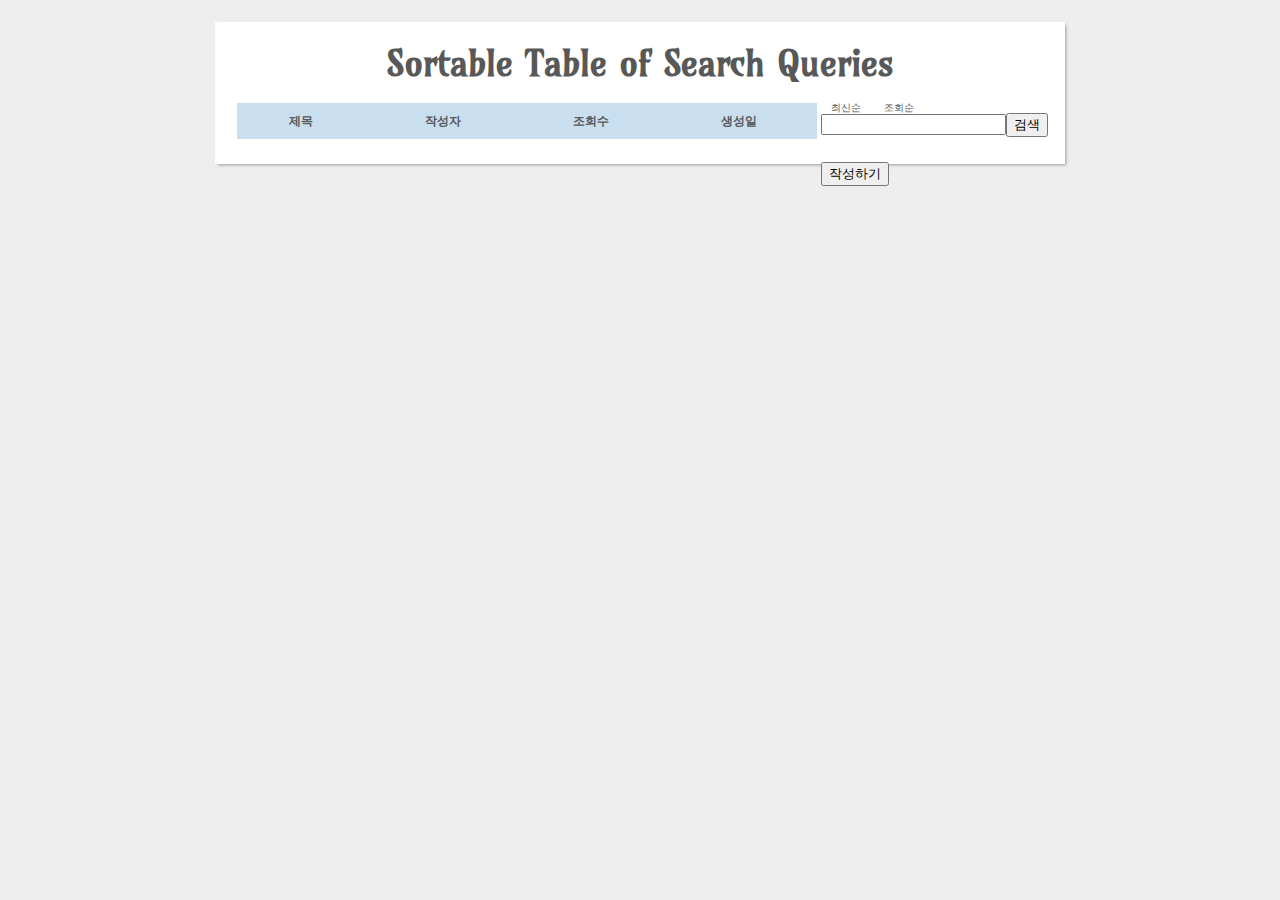
==== src/main/resources/static/index.html @ b5f8383a "final" ====
<!DOCTYPE html>
<html lang="en">
<head>
    <meta charset="UTF-8">
    <title>Spring</title>
    <link rel="stylesheet" href="style.css">
    <script src="https://ajax.googleapis.com/ajax/libs/jquery/3.5.1/jquery.min.js"></script>



</head>
<style>
    /* The Modal (background) */
    .modal {
        display: none; /* Hidden by default */
        position: fixed; /* Stay in place */
        z-index: 1; /* Sit on top */
        left: 0;
        top: 0;
        width: 100%; /* Full width */
        height: 100%; /* Full height */
        overflow: auto; /* Enable scroll if needed */
        background-color: rgb(0,0,0); /* Fallback color */
        background-color: rgba(0,0,0,0.4); /* Black w/ opacity */
    }

    /* Modal Content/Box */
    .modal-content {
        background-color: #fefefe;
        margin: 15% auto; /* 15% from the top and centered */
        padding: 20px;
        border: 1px solid #888;
        width: 30%; /* Could be more or less, depending on screen size */
    }

</style>


<script src="index.js"></script>
<body>
<div id="wrapper">
    <h1>Sortable Table of Search Queries</h1>
    <div style="float: right">
        <div>
            <span id="view_sort" onclick = "getList()">최신순</span>
            <span id="date_sort" onclick = "list_sort()">조회순</span>
        </div>
        <input id="maker"></input><button onclick="keyword_list()">검색</button>
        <div style="margin-top: 25px">
            <button id="modal_opne_btn" onclick="open_pop()">작성하기</button>
        </div>
    </div>

    <table id="keywords" cellspacing="0" cellpadding="0">
        <thead>
        <tr>
            <th><span>제목</span></th>
            <th><span>작성자</span></th>
            <th><span>조회수</span></th>
            <th><span>생성일</span></th>

        </tr>
        </thead>
        <tbody id="my_list">
        </tbody>
    </table>

</div>
<div id="myModal" class="modal">

    <!-- Modal content -->
    <div class="modal-content">

            <h3>제목</h3><input id="title">
        <div>
            <h3>작성자</h3><input id="nickname">
        </div>

        <div>
            <h3>내용</h3><textarea cols="30" rows="10" id="contents" placeholder="내용을 입력해주세요"></textarea>
        </div>
        <div>
                <button onclick="close_pop()">취소</button>
                <button onclick="enroll_contents()">등록</button>
        </div>
    </div>

</div>

<div id="choice_contents" class="modal">

    <!-- Modal content -->
    <div class="modal-content">
        <div id="now_contents">

        </div>

    </div>

</div>

</body>
</html>
---- src/main/resources/static/style.css ----
@import url('https://fonts.googleapis.com/css?family=Amarante');

html, body, div, span, applet, object, iframe, h1, h2, h4, h5, h6, p, blockquote, pre, a, abbr, acronym, address, big, cite, code, del, dfn, em, img, ins, kbd, q, s, samp, small, strike, strong, sub, sup, tt, var, b, u, i, center, dl, dt, dd, ol, ul, li, fieldset, form, label, legend, table, caption, tbody, tfoot, thead, tr, th, td, article, aside, canvas, details, embed, figure, figcaption, footer, header, hgroup, menu, nav, output, ruby, section, summary, time, mark, audio, video {
    margin: 0;
    padding: 0;
    border: 0;
    font-size: 100%;
    font: inherit;
    vertical-align: baseline;
    outline: none;
    -webkit-font-smoothing: antialiased;
    -webkit-text-size-adjust: 100%;
    -ms-text-size-adjust: 100%;
    -webkit-box-sizing: border-box;
    -moz-box-sizing: border-box;
    box-sizing: border-box;
}
html { overflow-y: scroll; }
body {
    background: #eee url('https://i.imgur.com/eeQeRmk.png'); /* https://subtlepatterns.com/weave/ */
    font-family: 'Helvetica Neue', Helvetica, Arial, sans-serif;
    font-size: 62.5%;
    line-height: 1;
    color: #585858;
    padding: 22px 10px;
    padding-bottom: 55px;
}

::selection { background: #5f74a0; color: #fff; }
::-moz-selection { background: #5f74a0; color: #fff; }
::-webkit-selection { background: #5f74a0; color: #fff; }

br { display: block; line-height: 1.6em; }

article, aside, details, figcaption, figure, footer, header, hgroup, menu, nav, section { display: block; }
ol, ul { list-style: none; }

span{
    margin: 10px;
}

input, textarea {
    -webkit-font-smoothing: antialiased;
    -webkit-text-size-adjust: 100%;
    -ms-text-size-adjust: 100%;
    -webkit-box-sizing: border-box;
    -moz-box-sizing: border-box;
    box-sizing: border-box;
    outline: none;
}

blockquote, q { quotes: none; }
blockquote:before, blockquote:after, q:before, q:after { content: ''; content: none; }
strong, b { font-weight: bold; }

table { border-collapse: collapse; border-spacing: 0; }
img { border: 0; max-width: 100%; }

h1 {
    font-family: 'Amarante', Tahoma, sans-serif;
    font-weight: bold;
    font-size: 3.6em;
    line-height: 1.7em;
    margin-bottom: 10px;
    text-align: center;
}


/** page structure **/
#wrapper {
    display: block;
    width: 850px;
    background: #fff;
    margin: 0 auto;
    padding: 10px 17px;
    -webkit-box-shadow: 2px 2px 3px -1px rgba(0,0,0,0.35);
}

#keywords {
    margin: 0 auto;
    font-size: 1.2em;
    margin-bottom: 15px;
}


#keywords thead {
    cursor: pointer;
    background: #c9dff0;
}
#keywords thead tr th {
    font-weight: bold;
    padding: 12px 30px;
    padding-left: 42px;
}
#keywords thead tr th span {
    padding-right: 20px;
    background-repeat: no-repeat;
    background-position: 100% 100%;
}

#keywords thead tr th.headerSortUp, #keywords thead tr th.headerSortDown {
    background: #acc8dd;
}

#keywords thead tr th.headerSortUp span {
    background-image: url('https://i.imgur.com/SP99ZPJ.png');
}
#keywords thead tr th.headerSortDown span {
    background-image: url('https://i.imgur.com/RkA9MBo.png');
}


#keywords tbody tr {
    color: #555;
}
#keywords tbody tr td {
    text-align: center;
    padding: 15px 10px;
    border: 1px solid #444444;
}
#keywords tbody tr td.lalign {
    text-align: left;
}
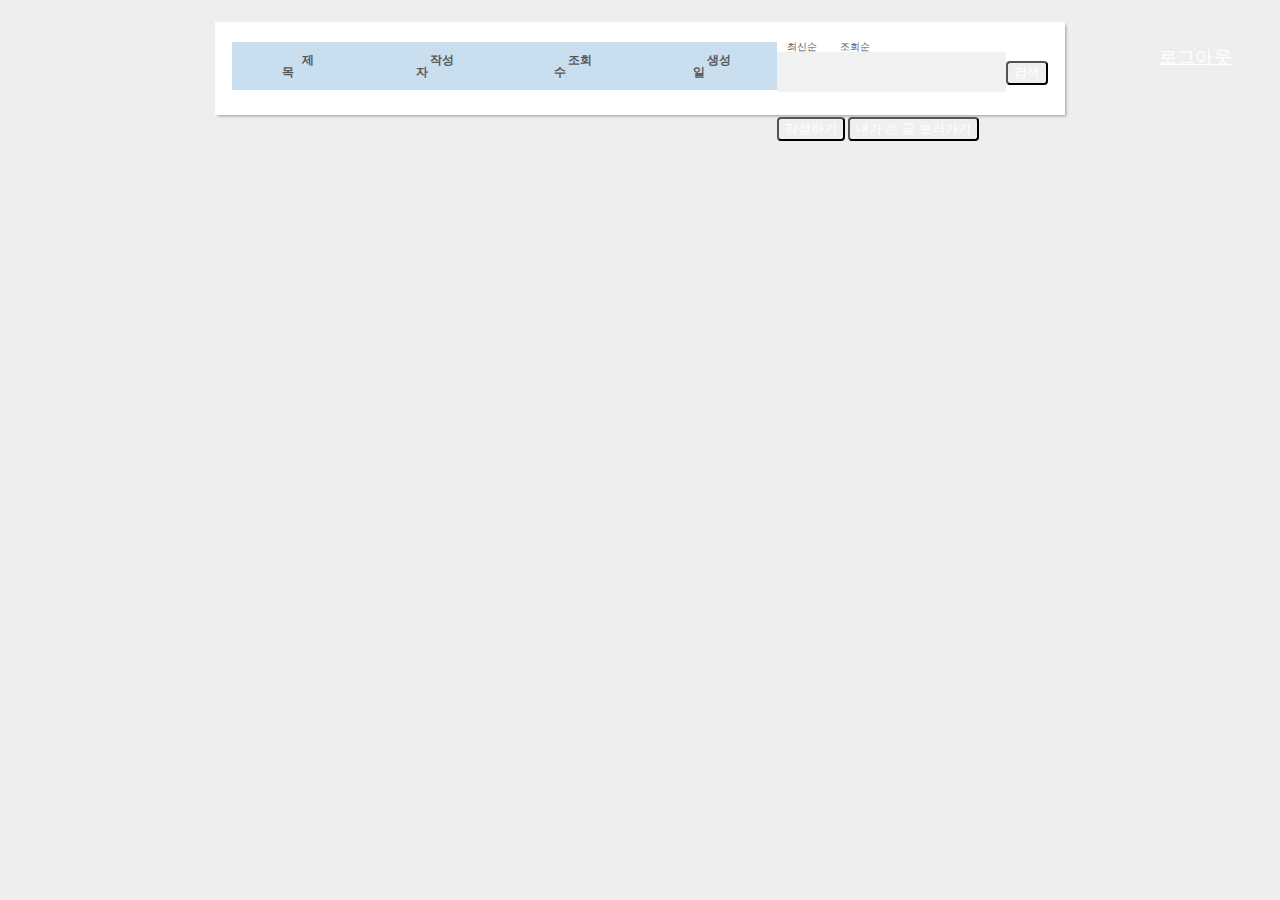
==== commit 8004c0cc: "add more function" ====
--- a/src/main/resources/static/index.html
+++ b/src/main/resources/static/index.html
@@ -3,7 +3,7 @@
 <head>
     <meta charset="UTF-8">
     <title>Spring</title>
-    <link rel="stylesheet" href="style.css">
+    <link rel="stylesheet" href="css/style.css">
     <script src="https://ajax.googleapis.com/ajax/libs/jquery/3.5.1/jquery.min.js"></script>
 
 
@@ -39,7 +39,10 @@
 <script src="index.js"></script>
 <body>
 <div id="wrapper">
-    <h1>Sortable Table of Search Queries</h1>
+    <h1 th:text="${username}"></h1>
+    <a id="logout-text" href="/user/logout">
+        로그아웃
+    </a>
     <div style="float: right">
         <div>
             <span id="view_sort" onclick = "getList()">최신순</span>
@@ -48,6 +51,7 @@
         <input id="maker"></input><button onclick="keyword_list()">검색</button>
         <div style="margin-top: 25px">
             <button id="modal_opne_btn" onclick="open_pop()">작성하기</button>
+            <button id="my_page" onclick="myPage()">내가 쓴 글 보러가기</button>
         </div>
     </div>
 
@@ -66,6 +70,8 @@
     </table>
 
 </div>
+<div th:if="${admin}" id="admin" ></div>
+
 <div id="myModal" class="modal">
 
     <!-- Modal content -->
--- a/src/main/resources/static/css/style.css
+++ b/src/main/resources/static/css/style.css
@@ -0,0 +1,960 @@
+@import url('https://fonts.googleapis.com/css?family=Amarante');
+
+html, body, div, span, applet, object, iframe, h1, h2, h4, h5, h6, p, blockquote, pre, a, abbr, acronym, address, big, cite, code, del, dfn, em, img, ins, kbd, q, s, samp, small, strike, strong, sub, sup, tt, var, b, u, i, center, dl, dt, dd, ol, ul, li, fieldset, form, label, legend, table, caption, tbody, tfoot, thead, tr, th, td, article, aside, canvas, details, embed, figure, figcaption, footer, header, hgroup, menu, nav, output, ruby, section, summary, time, mark, audio, video {
+    margin: 0;
+    padding: 0;
+    border: 0;
+    font-size: 100%;
+    font: inherit;
+    vertical-align: baseline;
+    outline: none;
+    -webkit-font-smoothing: antialiased;
+    -webkit-text-size-adjust: 100%;
+    -ms-text-size-adjust: 100%;
+    -webkit-box-sizing: border-box;
+    -moz-box-sizing: border-box;
+    box-sizing: border-box;
+}
+html { overflow-y: scroll; }
+body {
+    background: #eee url('https://i.imgur.com/eeQeRmk.png'); /* https://subtlepatterns.com/weave/ */
+    font-family: 'Helvetica Neue', Helvetica, Arial, sans-serif;
+    font-size: 62.5%;
+    line-height: 1;
+    color: #585858;
+    padding: 22px 10px;
+    padding-bottom: 55px;
+}
+
+::selection { background: #5f74a0; color: #fff; }
+::-moz-selection { background: #5f74a0; color: #fff; }
+::-webkit-selection { background: #5f74a0; color: #fff; }
+
+br { display: block; line-height: 1.6em; }
+
+article, aside, details, figcaption, figure, footer, header, hgroup, menu, nav, section { display: block; }
+ol, ul { list-style: none; }
+
+span{
+    margin: 10px;
+}
+
+input, textarea {
+    -webkit-font-smoothing: antialiased;
+    -webkit-text-size-adjust: 100%;
+    -ms-text-size-adjust: 100%;
+    -webkit-box-sizing: border-box;
+    -moz-box-sizing: border-box;
+    box-sizing: border-box;
+    outline: none;
+}
+
+blockquote, q { quotes: none; }
+blockquote:before, blockquote:after, q:before, q:after { content: ''; content: none; }
+strong, b { font-weight: bold; }
+
+table { border-collapse: collapse; border-spacing: 0; }
+img { border: 0; max-width: 100%; }
+
+h1 {
+    font-family: 'Amarante', Tahoma, sans-serif;
+    font-weight: bold;
+    font-size: 3.6em;
+    line-height: 1.7em;
+    margin-bottom: 10px;
+    text-align: center;
+}
+
+
+/** page structure **/
+#wrapper {
+    display: block;
+    width: 850px;
+    background: #fff;
+    margin: 0 auto;
+    padding: 10px 17px;
+    -webkit-box-shadow: 2px 2px 3px -1px rgba(0,0,0,0.35);
+}
+
+#keywords {
+    margin: 0 auto;
+    font-size: 1.2em;
+    margin-bottom: 15px;
+}
+
+
+#keywords thead {
+    cursor: pointer;
+    background: #c9dff0;
+}
+#keywords thead tr th {
+    font-weight: bold;
+    padding: 12px 30px;
+    padding-left: 42px;
+}
+#keywords thead tr th span {
+    padding-right: 20px;
+    background-repeat: no-repeat;
+    background-position: 100% 100%;
+}
+
+#keywords thead tr th.headerSortUp, #keywords thead tr th.headerSortDown {
+    background: #acc8dd;
+}
+
+#keywords thead tr th.headerSortUp span {
+    background-image: url('https://i.imgur.com/SP99ZPJ.png');
+}
+#keywords thead tr th.headerSortDown span {
+    background-image: url('https://i.imgur.com/RkA9MBo.png');
+}
+
+
+#keywords tbody tr {
+    color: #555;
+}
+#keywords tbody tr td {
+    text-align: center;
+    padding: 15px 10px;
+    border: 1px solid #444444;
+}
+#keywords tbody tr td.lalign {
+    text-align: left;
+}
+* {
+    font-family: 'Nanum Gothic', sans-serif;
+}
+
+body {
+    margin: 0px;
+}
+
+#search-result-box {
+    margin-top: 15px;
+}
+
+.search-itemDto {
+    width: 530px;
+    display: flex;
+    flex-direction: row;
+    align-content: center;
+    justify-content: space-around;
+}
+
+.search-itemDto-left img {
+    width: 159px;
+    height: 159px;
+}
+
+.search-itemDto-center {
+    display: flex;
+    flex-direction: column;
+    align-items: center;
+    justify-content: space-evenly;
+}
+
+.search-itemDto-center div {
+    width: 280px;
+    height: 23px;
+    font-size: 18px;
+    font-weight: normal;
+    font-stretch: normal;
+    font-style: normal;
+    line-height: 1.3;
+    letter-spacing: -0.9px;
+    text-align: left;
+    color: #343a40;
+    overflow: hidden;
+    white-space: nowrap;
+    text-overflow: ellipsis;
+}
+
+.search-itemDto-center div.price {
+    height: 27px;
+    font-size: 27px;
+    font-weight: 600;
+    font-stretch: normal;
+    font-style: normal;
+    line-height: 1;
+    letter-spacing: -0.54px;
+    text-align: left;
+    color: #E8344E;
+}
+
+.search-itemDto-center span.unit {
+    width: 17px;
+    height: 18px;
+    font-size: 18px;
+    font-weight: 500;
+    font-stretch: normal;
+    font-style: normal;
+    line-height: 1;
+    letter-spacing: -0.9px;
+    text-align: center;
+    color: #000000;
+}
+
+.search-itemDto-right {
+    display: inline-block;
+    height: 100%;
+    vertical-align: middle
+}
+
+.search-itemDto-right img {
+    height: 25px;
+    width: 25px;
+    vertical-align: middle;
+    margin-top: 60px;
+    cursor: pointer;
+}
+
+input#query {
+    padding: 15px;
+    width: 526px;
+    border-radius: 2px;
+    background-color: #e9ecef;
+    border: none;
+
+    background-image: url('../images/icon-search.png');
+    background-repeat: no-repeat;
+    background-position: right 10px center;
+    background-size: 20px 20px;
+}
+
+input#query::placeholder {
+    padding: 15px;
+}
+
+button {
+    color: white;
+    border-radius: 4px;
+    border-radius: none;
+}
+
+.popup-container {
+    display: none;
+    position: fixed;
+    top: 0;
+    left: 0;
+    bottom: 0;
+    right: 0;
+    background-color: rgba(0, 0, 0, 0.5);
+    align-items: center;
+    justify-content: center;
+}
+
+.popup-container.active {
+    display: flex;
+}
+
+.popup {
+    padding: 20px;
+    box-shadow: 2px 2px 10px rgba(0, 0, 0, 0.3);
+    position: relative;
+    width: 370px;
+    height: 209px;
+    border-radius: 11px;
+    background-color: #ffffff;
+}
+
+.popup h1 {
+    margin: 0px;
+    font-size: 22px;
+    font-weight: 500;
+    font-stretch: normal;
+    font-style: normal;
+    line-height: 1;
+    letter-spacing: -1.1px;
+    color: #000000;
+}
+
+.popup input {
+    width: 320px;
+    height: 22px;
+    border-radius: 2px;
+    border: solid 1.1px #dee2e6;
+    margin-right: 9px;
+    margin-bottom: 10px;
+    padding-left: 10px;
+}
+
+.popup button.close {
+    position: absolute;
+    top: 15px;
+    right: 15px;
+    color: #adb5bd;
+    background-color: #fff;
+    font-size: 19px;
+    border: none;
+}
+
+.popup button.cta {
+    width: 369.1px;
+    height: 43.9px;
+    border-radius: 2px;
+    background-color: #15aabf;
+    border: none;
+}
+
+#search-area, #see-area {
+    width: 530px;
+    margin: auto;
+}
+
+.nav {
+    width: 530px;
+    margin: 30px auto;
+    display: flex;
+    align-items: center;
+    justify-content: space-around;
+}
+
+.nav div {
+    cursor: pointer;
+}
+
+.nav div.active {
+    font-weight: 700;
+}
+
+.header {
+    height: 255px;
+    box-sizing: border-box;
+    background-color: #15aabf;
+    color: white;
+    text-align: center;
+    padding-top: 80px;
+    /*padding: 50px;*/
+    font-size: 45px;
+    font-weight: bold;
+}
+
+#header-title-login-user {
+    font-size: 36px;
+    letter-spacing: -1.08px;
+}
+
+#header-title-select-shop {
+    margin-top: 20px;
+    font-size: 45px;
+    letter-spacing: 1.1px;
+}
+
+#product-container {
+    grid-template-columns: 100px 50px 100px;
+    grid-template-rows: 80px auto 80px;
+    column-gap: 10px;
+    row-gap: 15px;
+}
+
+.product-card {
+    width: 300px;
+    margin: auto;
+    cursor: pointer;
+}
+
+.product-card .card-header {
+    width: 300px;
+}
+
+.product-card .card-header img {
+    width: 300px;
+}
+
+.product-card .card-body {
+    margin-top: 15px;
+}
+
+.product-card .card-body .title {
+    font-size: 11px;
+    font-weight: normal;
+    font-stretch: normal;
+    font-style: normal;
+    line-height: 1;
+    letter-spacing: -0.75px;
+    text-align: left;
+    color: #343a40;
+    margin-bottom: 10px;
+    overflow: hidden;
+    white-space: nowrap;
+    text-overflow: ellipsis;
+}
+
+.product-card .card-body .lprice {
+    font-size: 15.8px;
+    font-weight: normal;
+    font-stretch: normal;
+    font-style: normal;
+    line-height: 1;
+    letter-spacing: -0.79px;
+    color: #000000;
+    margin-bottom: 10px;
+}
+
+.product-card .card-body .lprice span {
+    font-size: 13.4px;
+    font-weight: 600;
+    font-stretch: normal;
+    font-style: normal;
+    line-height: 1;
+    letter-spacing: -0.43px;
+    text-align: left;
+    color: #E8344E;
+}
+
+.product-card .card-body .isgood {
+    margin-top: 10px;
+    padding: 10px 20px;
+    color: white;
+    border-radius: 2.6px;
+    background-color: #ff8787;
+    width: 48px;
+}
+
+.pagination {
+    margin-top: 12px;
+    margin-left: auto;
+    margin-right: auto;
+    width: 53%;
+}
+
+.folder-active {
+    background-color: crimson !important;;
+}
+
+.none {
+    display: none;
+}
+
+.folder-bar {
+    width: 100%;
+    overflow: hidden;
+}
+
+.folder-black, .folder-black:hover {
+    color: #fff!important;
+    background-color: #000!important;
+}
+
+.folder-bar .folder-button {
+    white-space: normal;
+}
+.folder-bar .folder-bar-item {
+    padding: 8px 16px;
+    float: left;
+    width: auto;
+    border: none;
+    display: block;
+    outline: 0;
+}
+
+.folder-btn, .folder-button {
+    border: none;
+    display: inline-block;
+    padding: 8px 16px;
+    vertical-align: middle;
+    overflow: hidden;
+    text-decoration: none;
+    color: inherit;
+    background-color: inherit;
+    text-align: center;
+    cursor: pointer;
+    white-space: nowrap;
+}
+
+#login-form {
+    width: 538px;
+    height: 710px;
+    margin: 70px auto 141px auto;
+    display: flex;
+    flex-direction: column;
+    justify-content: flex-start;
+    align-items: center;
+    /*gap: 96px;*/
+    padding: 56px 0 0;
+    border-radius: 10px;
+    box-shadow: 0 4px 25px 0 rgba(0, 0, 0, 0.15);
+    background-color: #ffffff;
+}
+
+#login-title {
+    width: 303px;
+    height: 32px;
+    /*margin: 56px auto auto auto;*/
+    flex-grow: 0;
+    font-family: SpoqaHanSansNeo;
+    font-size: 32px;
+    font-weight: bold;
+    font-stretch: normal;
+    font-style: normal;
+    line-height: 1;
+    letter-spacing: -0.96px;
+    text-align: left;
+    color: #212529;
+}
+
+#login-kakao-btn {
+    border-width: 0;
+    margin: 96px 0 8px;
+    width: 393px;
+    height: 62px;
+    flex-grow: 0;
+    display: flex;
+    flex-direction: row;
+    justify-content: center;
+    align-items: center;
+    gap: 10px;
+    /*margin: 0 0 8px;*/
+    padding: 11px 12px;
+    border-radius: 5px;
+    background-color: #ffd43b;
+
+    font-family: SpoqaHanSansNeo;
+    font-size: 20px;
+    font-weight: bold;
+    font-stretch: normal;
+    font-style: normal;
+    color: #414141;
+}
+
+#login-id-btn {
+    width: 393px;
+    height: 62px;
+    flex-grow: 0;
+    display: flex;
+    flex-direction: row;
+    justify-content: center;
+    align-items: center;
+    gap: 10px;
+    /*margin: 8px 0 0;*/
+    padding: 11px 12px;
+    border-radius: 5px;
+    border: solid 1px #212529;
+    background-color: #ffffff;
+
+    font-family: SpoqaHanSansNeo;
+    font-size: 20px;
+    font-weight: bold;
+    font-stretch: normal;
+    font-style: normal;
+    color: #414141;
+}
+
+.login-input-box {
+    border-width: 0;
+
+    width: 370px !important;
+    height: 52px;
+    margin: 14px 0 0;
+    border-radius: 5px;
+    background-color: #e9ecef;
+}
+
+.login-id-label {
+    /*width: 44.1px;*/
+    /*height: 16px;*/
+    width: 382px;
+    padding-left: 11px;
+    margin-top: 40px;
+    /*margin: 0 337.9px 14px 11px;*/
+    font-family: NotoSansCJKKR;
+    font-size: 16px;
+    font-weight: normal;
+    font-stretch: normal;
+    font-style: normal;
+    line-height: 1;
+    letter-spacing: -0.8px;
+    text-align: left;
+    color: #212529;
+}
+
+#login-id-submit {
+    border-width: 0;
+    width: 393px;
+    height: 62px;
+    flex-grow: 0;
+    display: flex;
+    flex-direction: row;
+    justify-content: center;
+    align-items: center;
+    gap: 10px;
+    margin: 40px 0 0;
+    padding: 11px 12px;
+    border-radius: 5px;
+    background-color: #15aabf;
+
+    font-family: SpoqaHanSansNeo;
+    font-size: 20px;
+    font-weight: bold;
+    font-stretch: normal;
+    font-style: normal;
+    line-height: 1;
+    letter-spacing: normal;
+    text-align: center;
+    color: #ffffff;
+}
+
+#logout-text {
+    position:absolute;
+    top:48px;
+    right:48px;
+    font-size: 18px;
+    font-family: SpoqaHanSansNeo;
+    font-size: 18px;
+    font-weight: 500;
+    font-stretch: normal;
+    font-style: normal;
+    line-height: 1;
+    letter-spacing: 0.36px;
+    text-align: center;
+    color: #ffffff;
+}
+
+@media ( max-width: 768px ) {
+    body {
+        margin: 0px;
+    }
+
+    #search-result-box {
+        margin-top: 15px;
+    }
+
+    .search-itemDto {
+        width: 330px;
+        display: flex;
+        flex-direction: row;
+        align-content: center;
+        justify-content: space-around;
+    }
+
+    .search-itemDto-left img {
+        width: 80px;
+        height: 80px;
+    }
+
+    .search-itemDto-center {
+        display: flex;
+        flex-direction: column;
+        align-items: center;
+        justify-content: space-evenly;
+    }
+
+    .search-itemDto-center div {
+        width: 190px;
+        height: 23px;
+        font-size: 13px;
+        font-weight: normal;
+        font-stretch: normal;
+        font-style: normal;
+        line-height: 1.3;
+        letter-spacing: -0.9px;
+        text-align: left;
+        color: #343a40;
+        overflow: hidden;
+        white-space: nowrap;
+        text-overflow: ellipsis;
+    }
+
+    .search-itemDto-center div.price {
+        height: 27px;
+        font-size: 17px;
+        font-weight: 600;
+        font-stretch: normal;
+        font-style: normal;
+        line-height: 1;
+        letter-spacing: -0.54px;
+        text-align: left;
+        color: #E8344E;
+    }
+
+    .search-itemDto-center span.unit {
+        width: 17px;
+        height: 18px;
+        font-size: 14px;
+        font-weight: 500;
+        font-stretch: normal;
+        font-style: normal;
+        line-height: 1;
+        letter-spacing: -0.9px;
+        text-align: center;
+        color: #000000;
+    }
+
+    .search-itemDto-right {
+        display: inline-block;
+        height: 100%;
+        vertical-align: middle
+    }
+
+    .search-itemDto-right img {
+        height: 14px;
+        width: 14px;
+        vertical-align: middle;
+        margin-top: 26px;
+        cursor: pointer;
+        padding-right: 20px;
+    }
+
+    input#query {
+        padding: 15px;
+        width: 290px;
+        border-radius: 2px;
+        background-color: #e9ecef;
+        border: none;
+
+        background-image: url('../images/icon-search.png');
+        background-repeat: no-repeat;
+        background-position: right 10px center;
+        background-size: 20px 20px;
+    }
+
+    input#query::placeholder {
+        padding: 15px;
+    }
+
+    button {
+        color: black;
+        border-radius: 4px;
+        border-radius: none;
+    }
+
+    .popup-container {
+        display: none;
+        position: fixed;
+        top: 0;
+        left: 0;
+        bottom: 0;
+        right: 0;
+        background-color: rgba(0, 0, 0, 0.5);
+        align-items: center;
+        justify-content: center;
+    }
+
+    .popup-container.active {
+        display: flex;
+    }
+
+    .popup {
+        position: absolute;
+        bottom: 0px;
+        width: 333px;
+        border-radius: 11px 11px 0px 0px;
+    }
+
+    .popup input {
+        width: 278px !important;
+        height: 39px;
+        border-radius: 2px;
+        border: solid 1.1px #dee2e6;
+        margin-right: 9px;
+        margin-bottom: 10px;
+        padding-left: 10px;
+    }
+
+    .popup p {
+        font-size: 14px;
+    }
+
+    .popup button.close {
+        position: absolute;
+        top: 15px;
+        right: 15px;
+        color: #adb5bd;
+        background-color: #fff;
+        font-size: 19px;
+        border: none;
+    }
+
+    .popup button.cta {
+        width: 319px;
+        height: 43.9px;
+        border-radius: 2px;
+        background-color: #15aabf;
+        border: none;
+    }
+
+    #search-area, #see-area {
+        width: 330px;
+        margin: auto;
+    }
+
+    .nav {
+        width: 330px;
+        margin: 30px auto;
+        display: flex;
+        align-items: center;
+        justify-content: space-around;
+    }
+
+    .nav div {
+        cursor: pointer;
+    }
+
+    .nav div.active {
+        font-weight: 700;
+    }
+
+    .header {
+        height: 255px;
+        box-sizing: border-box;
+        background-color: #15aabf;
+        color: black;
+        text-align: center;
+        padding-top: 80px;
+        /*padding: 50px;*/
+        font-size: 45px;
+        font-weight: bold;
+    }
+
+    /*#product-container {*/
+    /*    grid-template-columns: 100px 50px 100px;*/
+    /*    grid-template-rows: 80px auto 80px;*/
+    /*    column-gap: 10px;*/
+    /*    row-gap: 15px;*/
+    /*}*/
+
+    /*.product-card {*/
+    /*    width: 300px;*/
+    /*    margin: auto;*/
+    /*    cursor: pointer;*/
+    /*}*/
+
+    /*.product-card .card-header {*/
+    /*    width: 300px;*/
+    /*}*/
+
+    /*.product-card .card-header img {*/
+    /*    width: 300px;*/
+    /*}*/
+
+    /*.product-card .card-body {*/
+    /*    margin-top: 15px;*/
+    /*}*/
+
+    /*.product-card .card-body .title {*/
+    /*    font-size: 15px;*/
+    /*    font-weight: normal;*/
+    /*    font-stretch: normal;*/
+    /*    font-style: normal;*/
+    /*    line-height: 1;*/
+    /*    letter-spacing: -0.75px;*/
+    /*    text-align: left;*/
+    /*    color: #343a40;*/
+    /*    margin-bottom: 10px;*/
+    /*    overflow: hidden;*/
+    /*    white-space: nowrap;*/
+    /*    text-overflow: ellipsis;*/
+    /*}*/
+
+    /*.product-card .card-body .lprice {*/
+    /*    font-size: 15.8px;*/
+    /*    font-weight: normal;*/
+    /*    font-stretch: normal;*/
+    /*    font-style: normal;*/
+    /*    line-height: 1;*/
+    /*    letter-spacing: -0.79px;*/
+    /*    color: #000000;*/
+    /*    margin-bottom: 10px;*/
+    /*}*/
+
+    /*.product-card .card-body .lprice span {*/
+    /*    font-size: 21.4px;*/
+    /*    font-weight: 600;*/
+    /*    font-stretch: normal;*/
+    /*    font-style: normal;*/
+    /*    line-height: 1;*/
+    /*    letter-spacing: -0.43px;*/
+    /*    text-align: left;*/
+    /*    color: #E8344E;*/
+    /*}*/
+
+    /*.product-card .card-body .isgood {*/
+    /*    margin-top: 10px;*/
+    /*    padding: 10px 20px;*/
+    /*    color: white;*/
+    /*    border-radius: 2.6px;*/
+    /*    background-color: #ff8787;*/
+    /*    width: 48px;*/
+    /*}*/
+
+    .none {
+        display: none;
+    }
+
+    input#kakao-login {
+        padding: 15px;
+        width: 526px;
+        border-radius: 2px;
+        background-color: #e9ecef;
+        border: none;
+
+        background-image: url('images/kakao_login_medium_narrow.png');
+        background-repeat: no-repeat;
+        background-position: right 10px center;
+        background-size: 20px 20px;
+    }
+}
+
+.autocomplete {
+    /*the container must be positioned relative:*/
+    position: relative;
+    display: inline-block;
+}
+input {
+    border: 1px solid transparent;
+    background-color: #f1f1f1;
+    padding: 10px;
+    font-size: 16px;
+}
+input[type=text] {
+    background-color: #f1f1f1;
+    /*width: 100%;*/
+}
+input[type=password] {
+    background-color: #f1f1f1;
+    /*width: 100%;*/
+}
+input[type=submit] {
+    background-color: DodgerBlue;
+    color: #fff;
+}
+.autocomplete-items {
+    position: absolute;
+    border: 1px solid #d4d4d4;
+    border-bottom: none;
+    border-top: none;
+    z-index: 99;
+    /*position the autocomplete items to be the same width as the container:*/
+    top: 100%;
+    left: 0;
+    right: 0;
+}
+.autocomplete-items div {
+    padding: 10px;
+    cursor: pointer;
+    background-color: #fff;
+    border-bottom: 1px solid #d4d4d4;
+}
+.autocomplete-items div:hover {
+    /*when hovering an item:*/
+    background-color: #e9e9e9;
+}
+.autocomplete-active {
+    /*when navigating through the items using the arrow keys:*/
+    background-color: DodgerBlue !important;
+    color: #ffffff;
+}
+
+.alert-danger {
+    color: #721c24;
+    background-color: #f8d7da;
+    border-color: #f5c6cb;
+}
+
+.alert {
+    width: 300px;
+    margin-top: 22px;
+    padding: 1.75rem 1.25rem;
+    border: 1px solid transparent;
+    border-radius: .25rem;
+}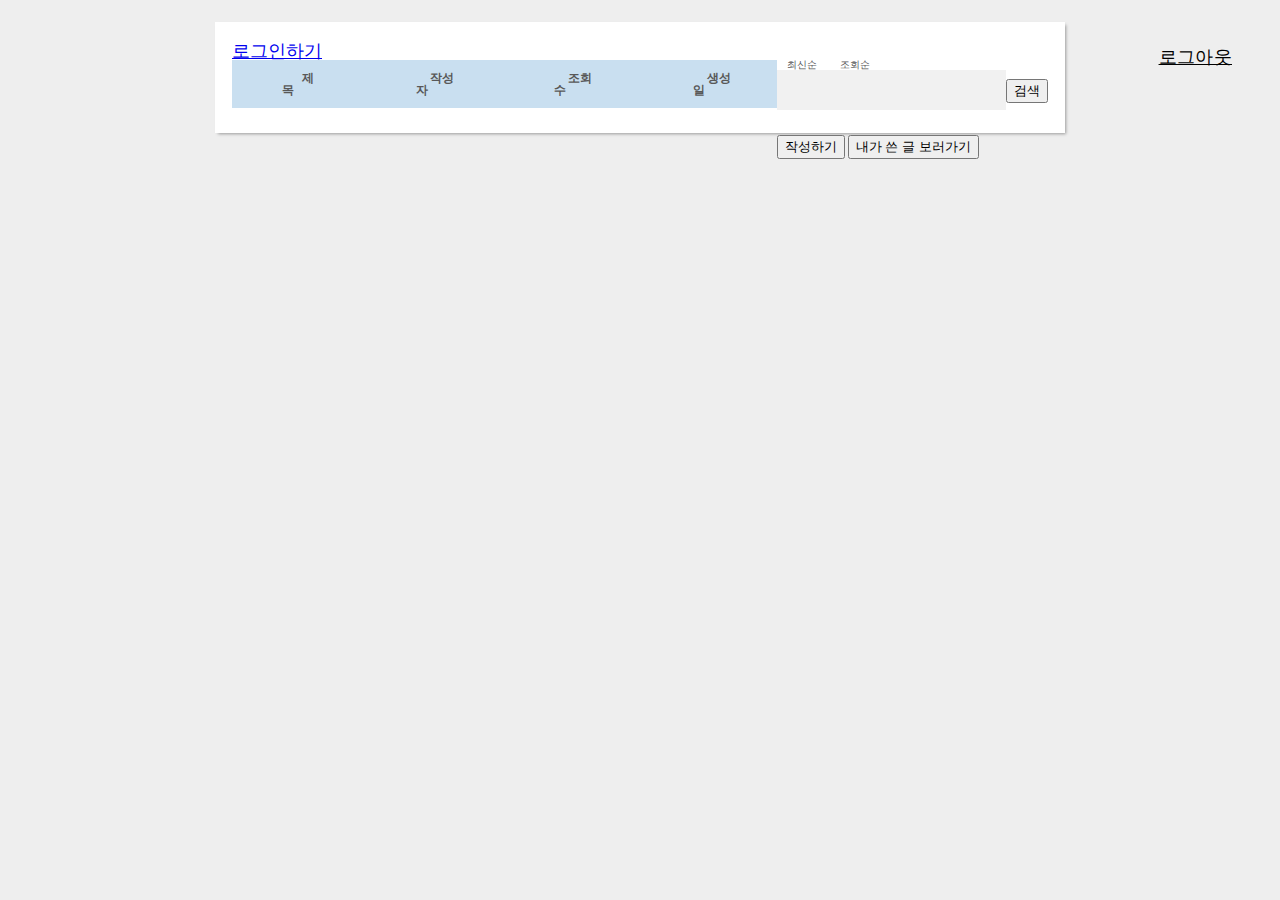
==== commit 3d201877: "로그인시 화면 전환" ====
--- a/src/main/resources/static/index.html
+++ b/src/main/resources/static/index.html
@@ -38,11 +38,17 @@
 
 <script src="index.js"></script>
 <body>
+
 <div id="wrapper">
-    <h1 th:text="${username}"></h1>
-    <a id="logout-text" href="/user/logout">
-        로그아웃
-    </a>
+    <div th:if="${action} == 'true'">
+        <h1 th:text="${username}"></h1>
+        <a id="logout-text" href="/user/logout">
+            로그아웃
+        </a>
+    </div>
+    <div th:unless="${action} == 'true'">
+        <a href="/user/login" style="font-size: large">로그인하기</a>
+    </div>
     <div style="float: right">
         <div>
             <span id="view_sort" onclick = "getList()">최신순</span>
--- a/src/main/resources/static/css/style.css
+++ b/src/main/resources/static/css/style.css
@@ -225,11 +225,6 @@
     padding: 15px;
 }
 
-button {
-    color: white;
-    border-radius: 4px;
-    border-radius: none;
-}
 
 .popup-container {
     display: none;
@@ -607,7 +602,7 @@
     line-height: 1;
     letter-spacing: 0.36px;
     text-align: center;
-    color: #ffffff;
+    color: black;
 }
 
 @media ( max-width: 768px ) {
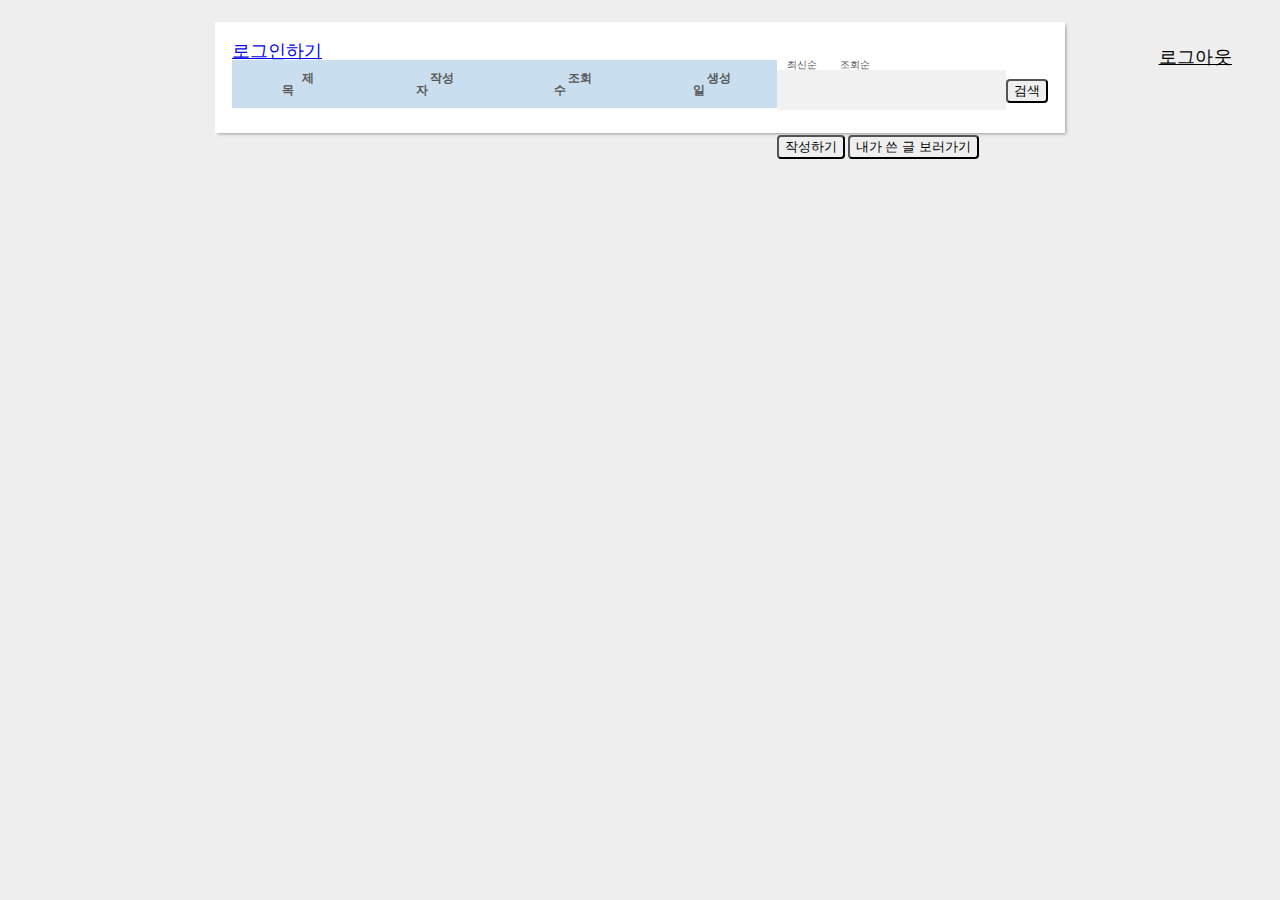
==== commit b991c4c9: "comment function success" ====
--- a/src/main/resources/static/index.html
+++ b/src/main/resources/static/index.html
@@ -25,12 +25,24 @@
     }
 
     /* Modal Content/Box */
-    .modal-content {
+    .modal-content1 {
         background-color: #fefefe;
         margin: 15% auto; /* 15% from the top and centered */
         padding: 20px;
         border: 1px solid #888;
-        width: 30%; /* Could be more or less, depending on screen size */
+        width: 40%; /* Could be more or less, depending on screen size */
+    }
+    .modal-content2 {
+        background-color: #fefefe;
+        margin: 30% auto; /* 15% from the top and centered */
+        padding: 20px;
+        border: 1px solid #888;
+        width: 80%; /* Could be more or less, depending on screen size */
+        font-size: 20px;
+    }
+    .modal-content2 h2, p{
+        margin-top: 10px;
+        margin-bottom: 20px;
     }
 
 </style>
@@ -55,7 +67,7 @@
             <span id="date_sort" onclick = "list_sort()">조회순</span>
         </div>
         <input id="maker"></input><button onclick="keyword_list()">검색</button>
-        <div style="margin-top: 25px">
+        <div  th:if="${action} == 'true'" style="margin-top: 25px">
             <button id="modal_opne_btn" onclick="open_pop()">작성하기</button>
             <button id="my_page" onclick="myPage()">내가 쓴 글 보러가기</button>
         </div>
@@ -76,16 +88,16 @@
     </table>
 
 </div>
-<div th:if="${admin}" id="admin" ></div>
+
 
 <div id="myModal" class="modal">
 
     <!-- Modal content -->
-    <div class="modal-content">
+    <div class="modal-content1">
 
             <h3>제목</h3><input id="title">
         <div>
-            <h3>작성자</h3><input id="nickname">
+            <h3 id="nickname"th:text="${username}"></h3>
         </div>
 
         <div>
@@ -100,15 +112,18 @@
 </div>
 
 <div id="choice_contents" class="modal">
-
-    <!-- Modal content -->
-    <div class="modal-content">
+    <div class="modal-content2">
         <div id="now_contents">
 
         </div>
+        <br/>
+        <hr>
+        <div>
+            <ul id="comment_box">
 
+            </ul>
+        </div>
     </div>
-
 </div>
 
 </body>
--- a/src/main/resources/static/css/style.css
+++ b/src/main/resources/static/css/style.css
@@ -2,6 +2,7 @@
 
 html, body, div, span, applet, object, iframe, h1, h2, h4, h5, h6, p, blockquote, pre, a, abbr, acronym, address, big, cite, code, del, dfn, em, img, ins, kbd, q, s, samp, small, strike, strong, sub, sup, tt, var, b, u, i, center, dl, dt, dd, ol, ul, li, fieldset, form, label, legend, table, caption, tbody, tfoot, thead, tr, th, td, article, aside, canvas, details, embed, figure, figcaption, footer, header, hgroup, menu, nav, output, ruby, section, summary, time, mark, audio, video {
     margin: 0;
+
     padding: 0;
     border: 0;
     font-size: 100%;
@@ -225,6 +226,11 @@
     padding: 15px;
 }
 
+button {
+    color: black;
+    border-radius: 4px;
+    border-radius: none;
+}
 
 .popup-container {
     display: none;
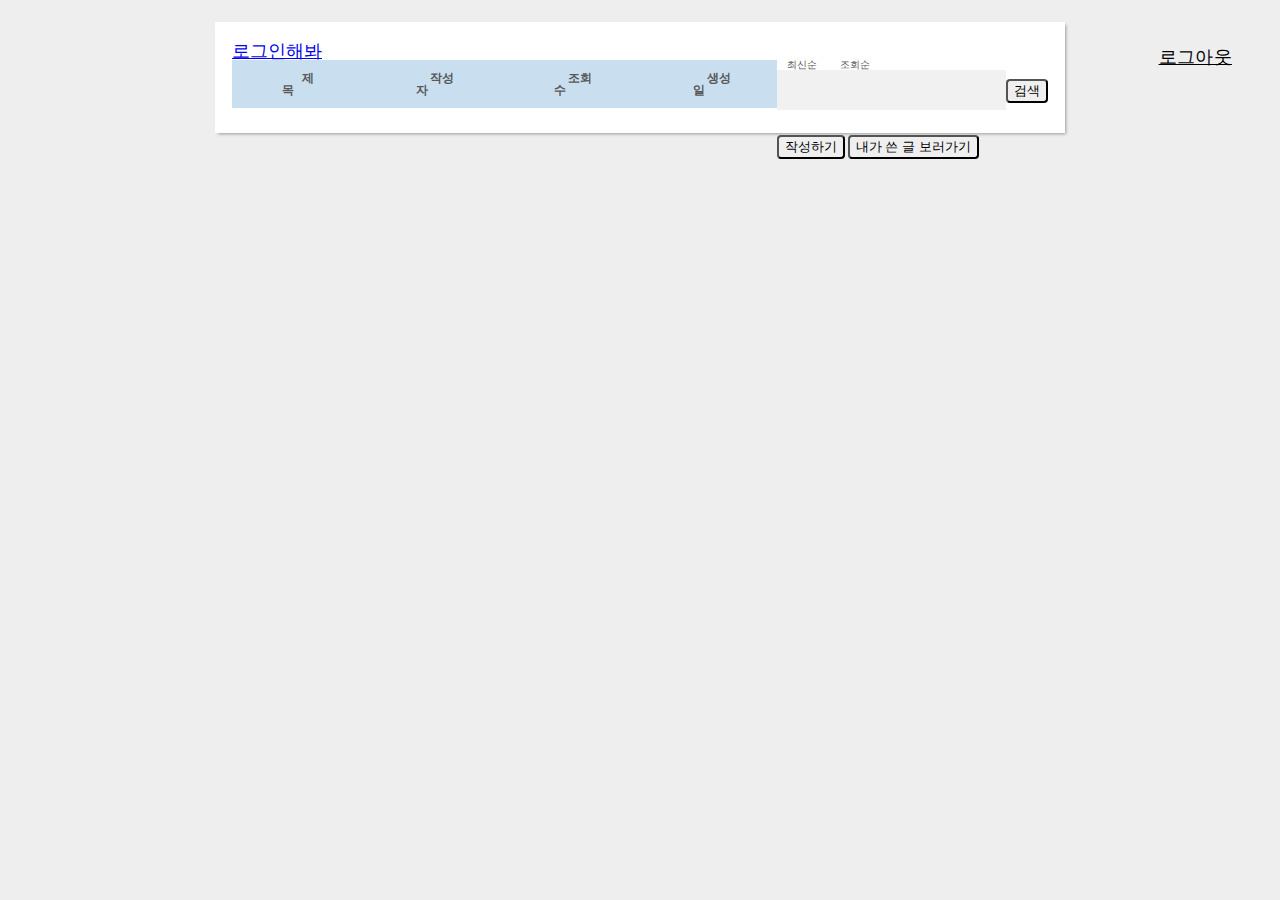
==== commit c42ba390: "test:: github action test" ====
--- a/src/main/resources/static/index.html
+++ b/src/main/resources/static/index.html
@@ -48,25 +48,24 @@
 </style>
 
 
-<script src="index.js"></script>
+<script src="index.js" ></script>
 <body>
-
 <div id="wrapper">
     <div th:if="${action} == 'true'">
-        <h1 th:text="${username}"></h1>
+        <h1 id="user_name" th:text="${username}"></h1>
         <a id="logout-text" href="/user/logout">
             로그아웃
         </a>
     </div>
     <div th:unless="${action} == 'true'">
-        <a href="/user/login" style="font-size: large">로그인하기</a>
+        <a href="/user/login" style="font-size: large">로그인해봐</a>
     </div>
     <div style="float: right">
         <div>
             <span id="view_sort" onclick = "getList()">최신순</span>
             <span id="date_sort" onclick = "list_sort()">조회순</span>
         </div>
-        <input id="maker"></input><button onclick="keyword_list()">검색</button>
+        <input id="maker"/><button onclick="keyword_list()">검색</button>
         <div  th:if="${action} == 'true'" style="margin-top: 25px">
             <button id="modal_opne_btn" onclick="open_pop()">작성하기</button>
             <button id="my_page" onclick="myPage()">내가 쓴 글 보러가기</button>
@@ -122,6 +121,7 @@
             <ul id="comment_box">
 
             </ul>
+            <span id="add_comment"></span>
         </div>
     </div>
 </div>
